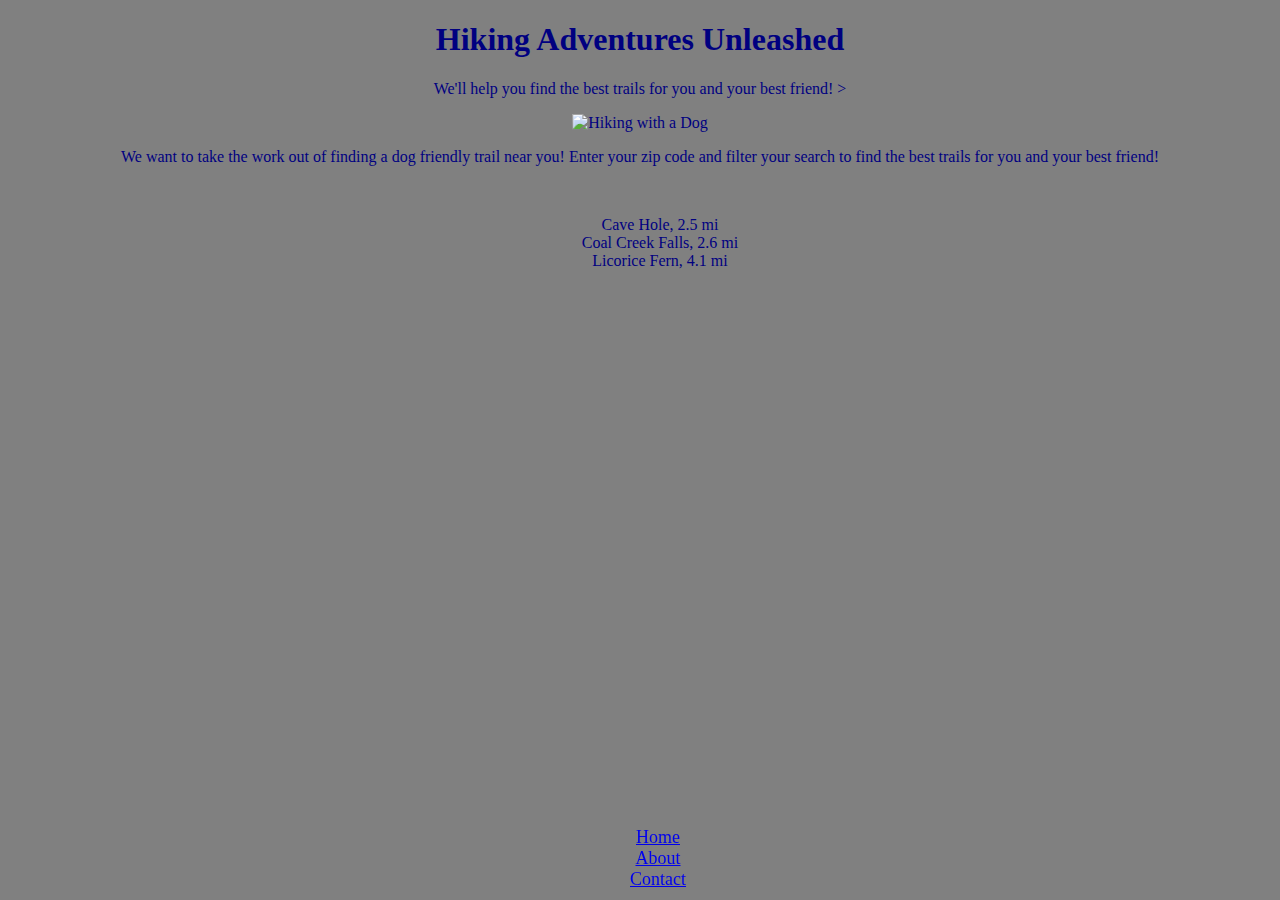
==== index.html @ 604da122 "starting week 8" ====
<!DOCTYPE html>
<html lang="en">
  <head>
    <meta charset="UTF-8" />
    <meta name="viewport" content="width=device-width, initial-scale=1.0" />
    <title>Document</title>
    <script src="./index.js"></script>
    <link rel="stylesheet" type="text/css" href="styles.css" />
  </head>
  <body>
    <center>
      <h1>Hiking Adventures Unleashed</h1>

      <p>We'll help you find the best trails for you and your best friend! ></p>

      <img
        src="https://www.gopetfriendly.com/blog/wp-content/uploads/2018/10/Ira-Spring-Trail_Mason-Lake-11.jpg"
        alt="Hiking with a Dog"
        style="width: 800px; height: auto"
      />

      <p>
        We want to take the work out of finding a dog friendly trail near you!
        Enter your zip code and filter your search to find the best trails for
        you and your best friend!
      </p>
      <br />
    </center>

    <center>
      <ul class="no-bullet">
        <li>Cave Hole, 2.5 mi</li>
        <li>Coal Creek Falls, 2.6 mi</li>
        <li>Licorice Fern, 4.1 mi</li>
      </ul>
    </center>

    <div class="bottom-bar">
      <br />
      <a href="index.html">Home</a><br />
      <a href="about.html">About</a><br />
      <a href="contact.html">Contact</a><br />
    </div>
  </body>
</html>
---- styles.css ----
body {
    background-color: gray;
    color: navy;
    text-align: center;
}
/*
.pages {
    text-align: left;
}
*/
/*.page {
    padding: 5px 15px;
    color: silver;
    border-style: solid;
    border-width: 2px;
    border-color: silver;
}
*/

.no-bullet {
    list-style-type: none;
}

.bottom-bar {
    position: fixed;
    bottom: 0;
    width: 100%;
    color:black;
    padding: 10px;
    text-align: center;
    font-size: large;
}
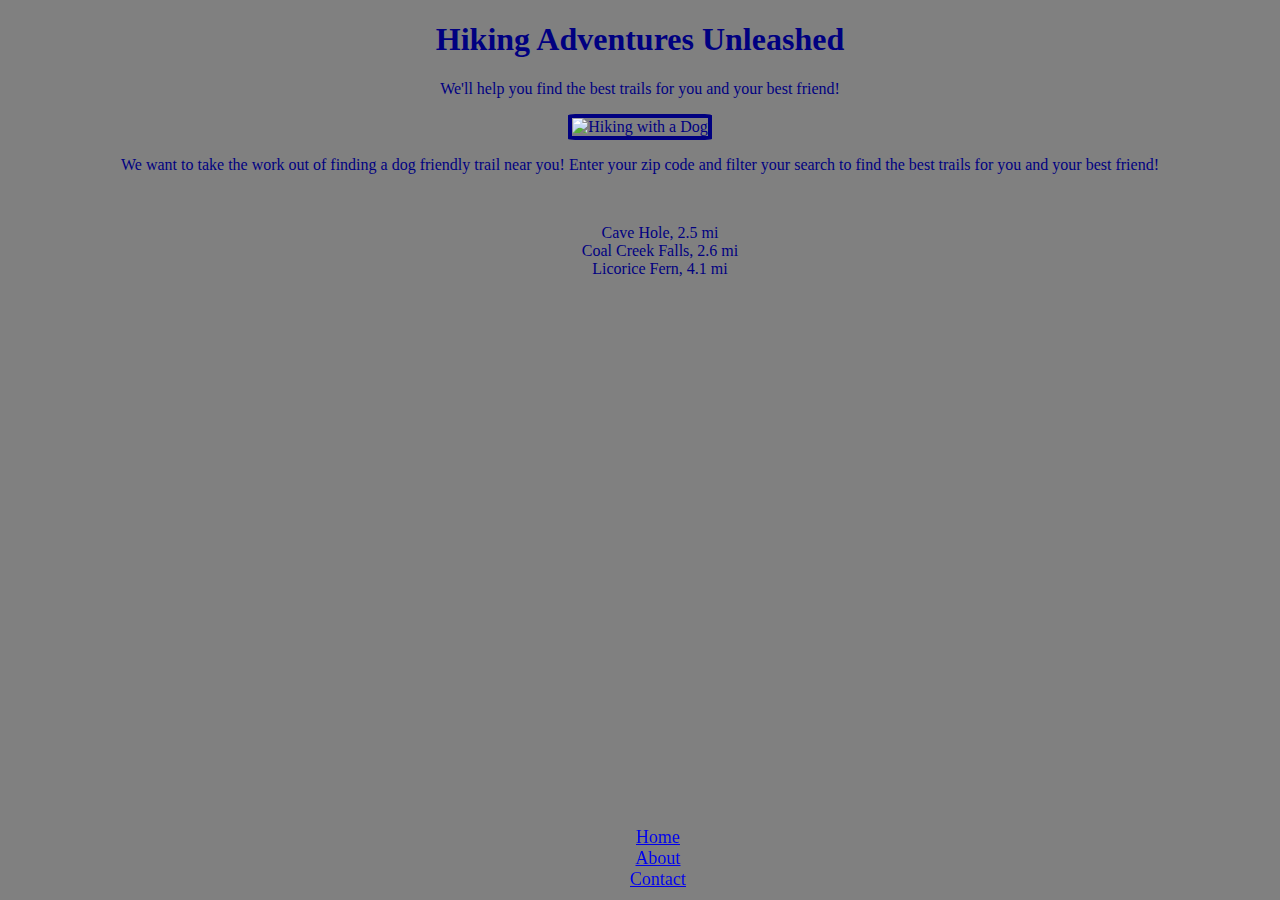
==== commit e5add887: "added id" ====
--- a/index.html
+++ b/index.html
@@ -11,12 +11,13 @@
     <center>
       <h1>Hiking Adventures Unleashed</h1>
 
-      <p>We'll help you find the best trails for you and your best friend! ></p>
+      <p>We'll help you find the best trails for you and your best friend!</p>
 
       <img
         src="https://www.gopetfriendly.com/blog/wp-content/uploads/2018/10/Ira-Spring-Trail_Mason-Lake-11.jpg"
         alt="Hiking with a Dog"
         style="width: 800px; height: auto"
+        id="rounded-image"
       />
 
       <p>
--- a/styles.css
+++ b/styles.css
@@ -31,3 +31,20 @@
     font-size: large;
 }
 
+/* .hov { 
+    height: 200px;
+    width: 200px;
+    background-color: gray;
+}
+
+.hov:hover {
+    background-color: white;
+}
+*/
+
+#rounded-image {
+    border-radius: 5%; /* 50% makes it a perfect circle */
+    border: 4px solid navy; /* Add a border and specify its color */
+    width: 200px; /* Adjust the width and height as needed */
+    height: 200px;
+  }
